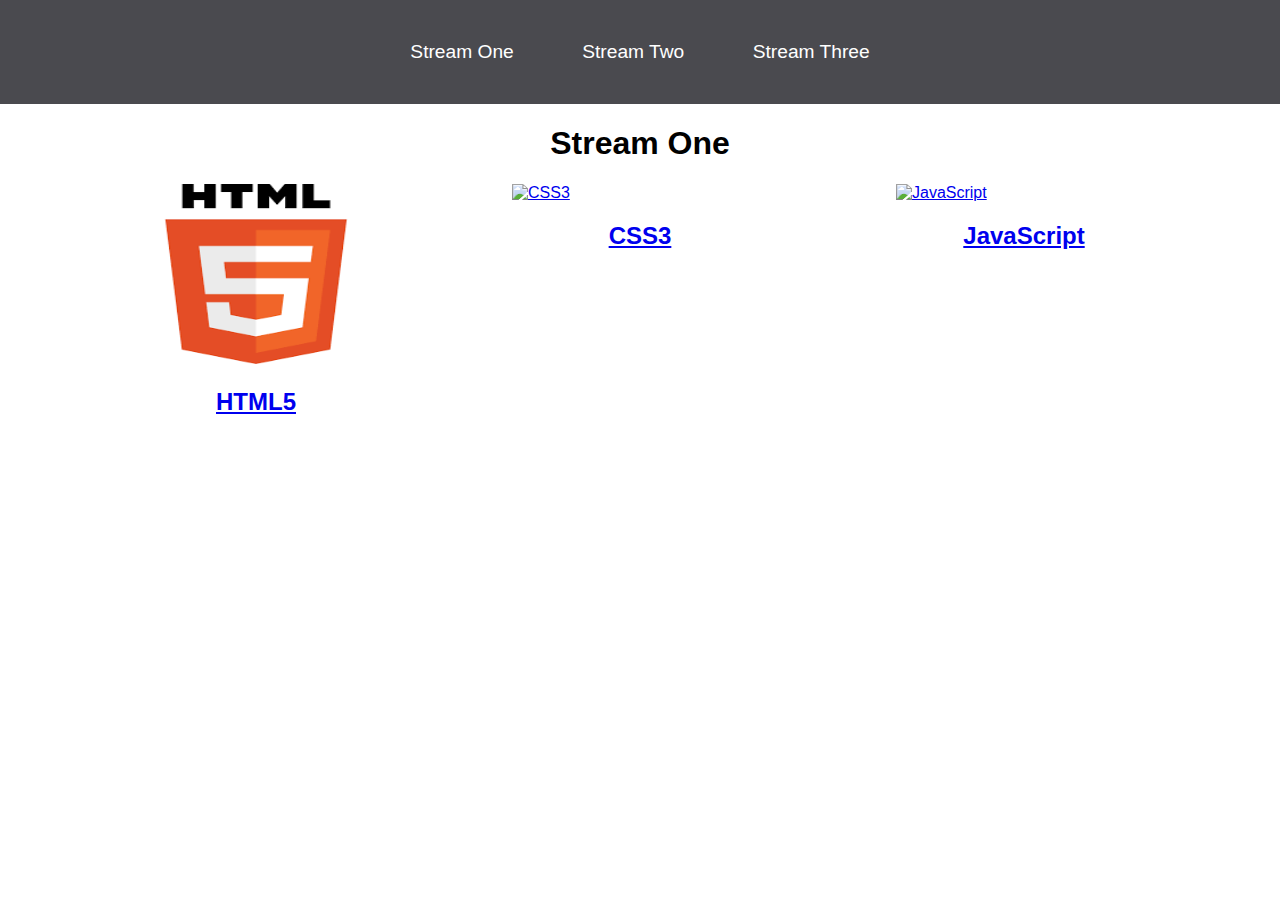
==== index.html @ dd925959 "stream-one.html to index.html" ====
<!DOCTYPE html>
<html lang="en">
<head>
    <meta charset="UTF-8">
    <meta name="viewport" content="width=device-width, initial-scale=1.0">
    <title>Stream One</title>
    <link rel="stylesheet" href="css/style.css">
</head>
<body>
    <nav>
        <ul>
            <li><a href="stream-one.html">Stream One</a></li>
            <li><a href="stream-two.html">Stream Two</a></li>
            <li><a href="stream-three.html">Stream Three</a></li>
        </ul>
    </nav>
    <h1>Stream One</h1>
    <div class="card">
        <a href="https://en.wikipedia.org/wiki/HTML5" target="_blank">
        <img src="[data-uri]" alt="HTML5">
        <h2>HTML5</h2>
    </a> 
    </div>
    <div class="card">
        <a href="https://en.wikipedia.org/wiki/CSS" target="_blank">
            <img src="https://upload.wikimedia.org/wikipedia/commons/thumb/d/d5/CSS3_logo_and_wordmark.svg/1200px-CSS3_logo_and_wordmark.svg.png" alt="CSS3">
            <h2>CSS3</h2>
        </a>
    </div>
    <div class="card">
        <a href="https://en.wikipedia.org/wiki/JavaScript" target="_blank">
            <img src="https://1000logos.net/wp-content/uploads/2020/09/JavaScript-Logo.png" alt="JavaScript">
       <h2>JavaScript</h2> 
    </a>
    </div>
    


    
</body>
</html>
---- css/style.css ----
body {
    margin: 0;
    padding: 0;
    font-family: 'Oswald', sans-serif;
}
nav ul {
    list-style: none;
    background-color: #4a4a4f;
    text-align: center;
    margin: 0;
    padding: 0;
}
nav li {
    font-size: 1.2em;
    line-height: 40px;
    height: 40px;
    display: inline-block;
    margin: 2.5%;
}
nav a {
    text-decoration: none;
    color: white;
    display: block;
}
nav a:hover {
    background-color: #fff;
    color: #4a4a4f;
}
.card {
    float: left;
    width: 20%;
    margin-left: 10%;
}
.card a {
    text-align: center;
}
img {
    width: 100%;
    height: 180px;
}
h1 {
    text-align: center;
}
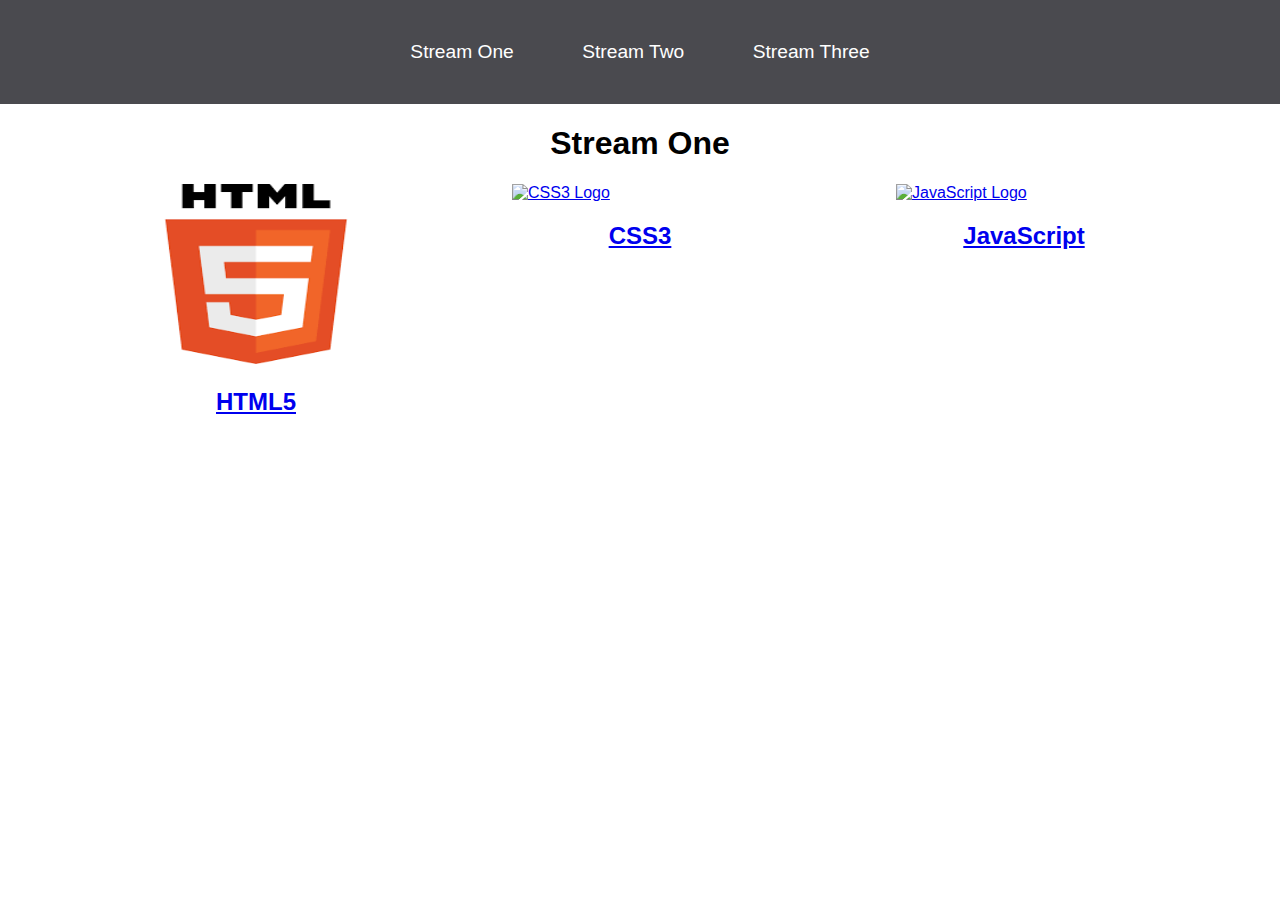
==== commit c5027945: "made alt tags more descriptive" ====
--- a/index.html
+++ b/index.html
@@ -17,19 +17,19 @@
     <h1>Stream One</h1>
     <div class="card">
         <a href="https://en.wikipedia.org/wiki/HTML5" target="_blank">
-        <img src="[data-uri]" alt="HTML5">
+        <img src="[data-uri]" alt="HTML5 Logo">
         <h2>HTML5</h2>
     </a> 
     </div>
     <div class="card">
         <a href="https://en.wikipedia.org/wiki/CSS" target="_blank">
-            <img src="https://upload.wikimedia.org/wikipedia/commons/thumb/d/d5/CSS3_logo_and_wordmark.svg/1200px-CSS3_logo_and_wordmark.svg.png" alt="CSS3">
+            <img src="https://upload.wikimedia.org/wikipedia/commons/thumb/d/d5/CSS3_logo_and_wordmark.svg/1200px-CSS3_logo_and_wordmark.svg.png" alt="CSS3 Logo">
             <h2>CSS3</h2>
         </a>
     </div>
     <div class="card">
         <a href="https://en.wikipedia.org/wiki/JavaScript" target="_blank">
-            <img src="https://1000logos.net/wp-content/uploads/2020/09/JavaScript-Logo.png" alt="JavaScript">
+            <img src="https://1000logos.net/wp-content/uploads/2020/09/JavaScript-Logo.png" alt="JavaScript Logo">
        <h2>JavaScript</h2> 
     </a>
     </div>
